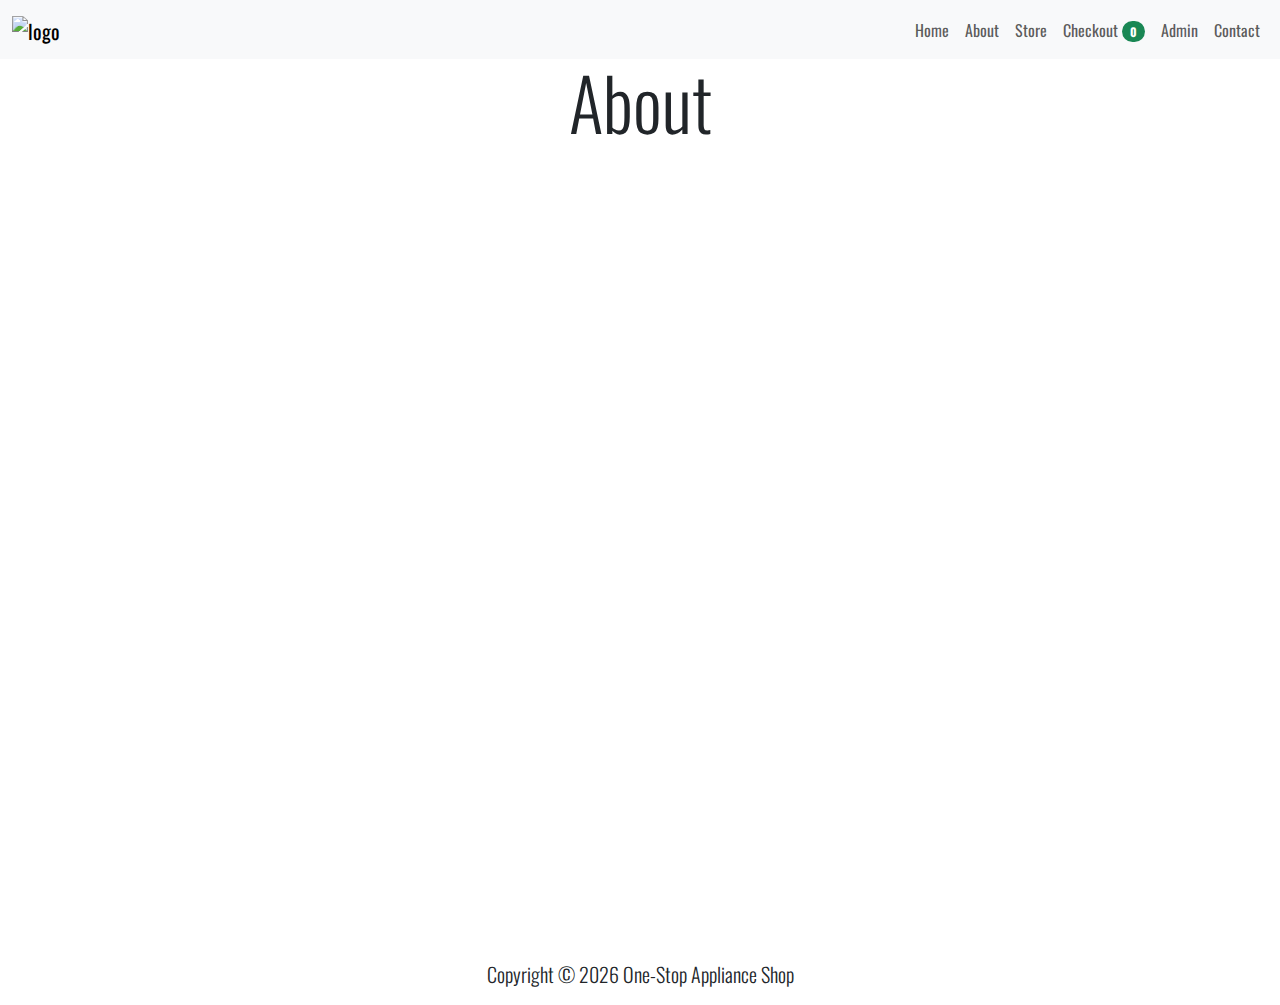
==== html/about.html @ 32304882 "Footer and Js codes added" ====
<!DOCTYPE html>
<html lang="en">
  <head>
    <meta charset="UTF-8" />
    <meta name="viewport" content="width=device-width, initial-scale=1.0" />
    <!-- Favicon -->
    <link
      rel="shortcut icon"
      href="https://shakill23.github.io/"
      type="image/x-icon"
    />
    <!-- Bootstrap's styling -->
    <link
      href="https://cdn.jsdelivr.net/npm/bootstrap@5.3.3/dist/css/bootstrap.min.css"
      rel="stylesheet"
      integrity="sha384-QWTKZyjpPEjISv5WaRU9OFeRpok6YctnYmDr5pNlyT2bRjXh0JMhjY6hW+ALEwIH"
      crossorigin="anonymous"
    />
    <!-- font -->
    <link rel="preconnect" href="https://fonts.googleapis.com" />
    <link rel="preconnect" href="https://fonts.gstatic.com" crossorigin />
    <link
      href="https://fonts.googleapis.com/css2?family=Cactus+Classical+Serif&family=Oswald:wght@200..700&display=swap"
      rel="stylesheet"
    />
    <!-- Custom's styling -->
    <link rel="stylesheet" href="../css/style.css" />
    <title>About</title>
  </head>

  <body>
    <nav class="navbar navbar-expand-lg bg-body-tertiary sticky-top">
      <div class="container-fluid">
        <a class="navbar-brand" href="../index.html">
          <img src="https://shakill23.github.io/" alt="logo" loading="lazy" />
        </a>
        <button
          class="navbar-toggler"
          type="button"
          data-bs-toggle="collapse"
          data-bs-target="#navbarSupportedContent"
          aria-controls="navbarSupportedContent"
          aria-expanded="false"
          aria-label="Toggle navigation"
        >
          <span class="navbar-toggler-icon"></span>
        </button>
        <div class="collapse navbar-collapse" id="navbarSupportedContent">
          <ul class="navbar-nav ms-auto mb-2 mb-lg-0">
            <li class="nav-item">
              <a class="nav-link" href="../index.html">Home</a>
            </li>
            <li class="nav-item">
              <a class="nav-link" href="./about.html">About</a>
            </li>
            <li class="nav-item">
              <a class="nav-link" href="./product.html">Store</a>
            </li>
            <li class="nav-item">
              <a class="nav-link" href="./checkout.html"
                >Checkout
                <span class="badge rounded-pill bg-success" counter> 0 </span>
              </a>
            </li>
            <li class="nav-item">
              <a class="nav-link" href="./admin.html">Admin</a>
            </li>
            <li class="nav-item">
              <a class="nav-link" href="./contact.html">Contact</a>
            </li>
          </ul>
        </div>
      </div>
    </nav>
    <main class="container-fluid">
      <div class="row">
        <h2 class="display-2">About</h2>
      </div>
    </main>
    <footer class="container-fluid">
      <div class="row">
        <p class="lead">
          Copyright &copy;
          <span currentYear></span> One-Stop Appliance Shop
        </p>
      </div>
    </footer>
    <!-- Bootstrap's script -->
    <script
      src="https://cdn.jsdelivr.net/npm/bootstrap@5.3.3/dist/js/bootstrap.bundle.min.js"
      integrity="sha384-YvpcrYf0tY3lHB60NNkmXc5s9fDVZLESaAA55NDzOxhy9GkcIdslK1eN7N6jIeHz"
      crossorigin="anonymous"
    ></script>
    <!-- Custom's script -->
    <script>
      // year
      document.querySelector("[currentYear]").textContent =
        new Date().getUTCFullYear();
    </script>
  </body>
</html>
---- css/style.css ----
*,
*::after,
*::before {
    margin: 0;
    padding: 0;
    box-sizing: border-box;
}

::-webkit-scrollbar {
    display: none;
}


/* navbar */
.navbar {

    & img[alt='logo'] {
        width: 5rem;
    }
}

/* font */
@import url('https://fonts.googleapis.com/css2?family=Cactus+Classical+Serif&family=Oswald:wght@200..700&display=swap');

body {
    font-family: "Oswald", sans-serif;
  }



.card {
    width: 18rem;

    & img {
        object-fit: contain;
        padding-block: .2rem;
    }

    & .card-body {
        display: grid;
        grid-template-rows: subgrid;
        grid-row: span 4;
    }
}

@media screen and (width < 768px) {

    :is(.col) {
        padding-block: .2rem;

        & button {
            width: 100%;
        }
    }
}

/* All the images */
img {
    aspect-ratio: 1;
    object-fit: cover;
    object-position: center;
}

/* text-align: center */
:is(h2, footer p) {
    text-align: center;
}

/* display -> grid */
:is(body, .card) {
    display: grid;
}

/* Number of rows */
:is(body) {
    grid-template-rows: auto minmax(100dvh, 100%) auto;
}
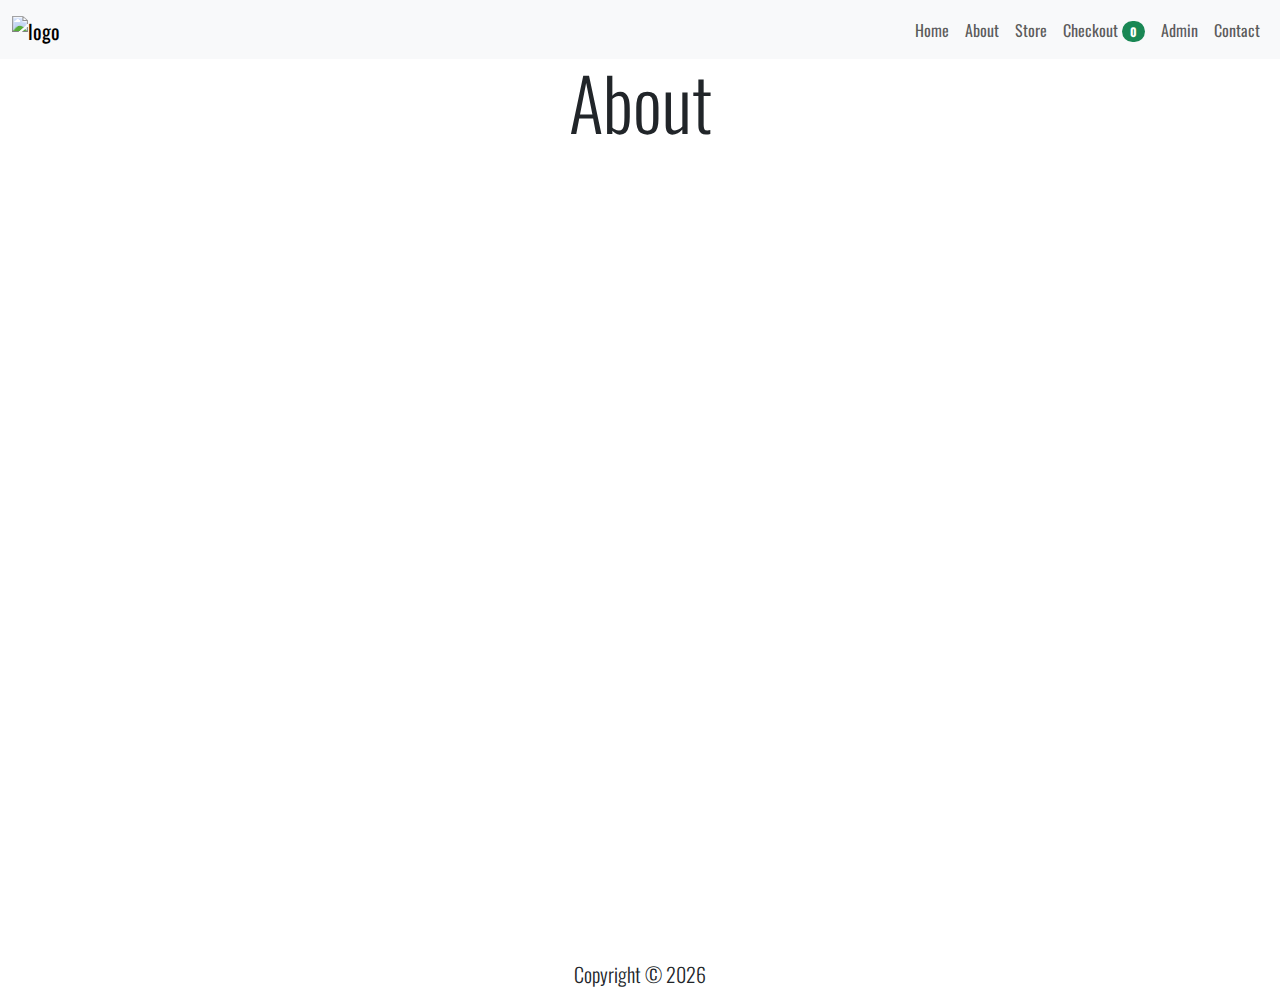
==== commit e687069a: "Js functionality Added and fixed logos" ====
--- a/html/about.html
+++ b/html/about.html
@@ -6,7 +6,7 @@
     <!-- Favicon -->
     <link
       rel="shortcut icon"
-      href="https://shakill23.github.io/"
+      href="https://shakill23.github.io/allImages/images/sdLogo.png"
       type="image/x-icon"
     />
     <!-- Bootstrap's styling -->
@@ -32,7 +32,7 @@
     <nav class="navbar navbar-expand-lg bg-body-tertiary sticky-top">
       <div class="container-fluid">
         <a class="navbar-brand" href="../index.html">
-          <img src="https://shakill23.github.io/" alt="logo" loading="lazy" />
+          <img src="https://shakill23.github.io/allImages/images/sdLogo.png" alt="logo" loading="lazy" />
         </a>
         <button
           class="navbar-toggler"
@@ -81,7 +81,7 @@
       <div class="row">
         <p class="lead">
           Copyright &copy;
-          <span currentYear></span> One-Stop Appliance Shop
+          <span year></span>
         </p>
       </div>
     </footer>
@@ -94,8 +94,16 @@
     <!-- Custom's script -->
     <script>
       // year
-      document.querySelector("[currentYear]").textContent =
+      document.querySelector("[year]").textContent =
         new Date().getUTCFullYear();
+
+      window.onload = () => {
+        document.querySelector("[counter]").textContent = JSON.parse(
+          localStorage.getItem("checkout")
+        )
+          ? JSON.parse(localStorage.getItem("checkout")).length
+          : 0;
+      };
     </script>
   </body>
 </html>
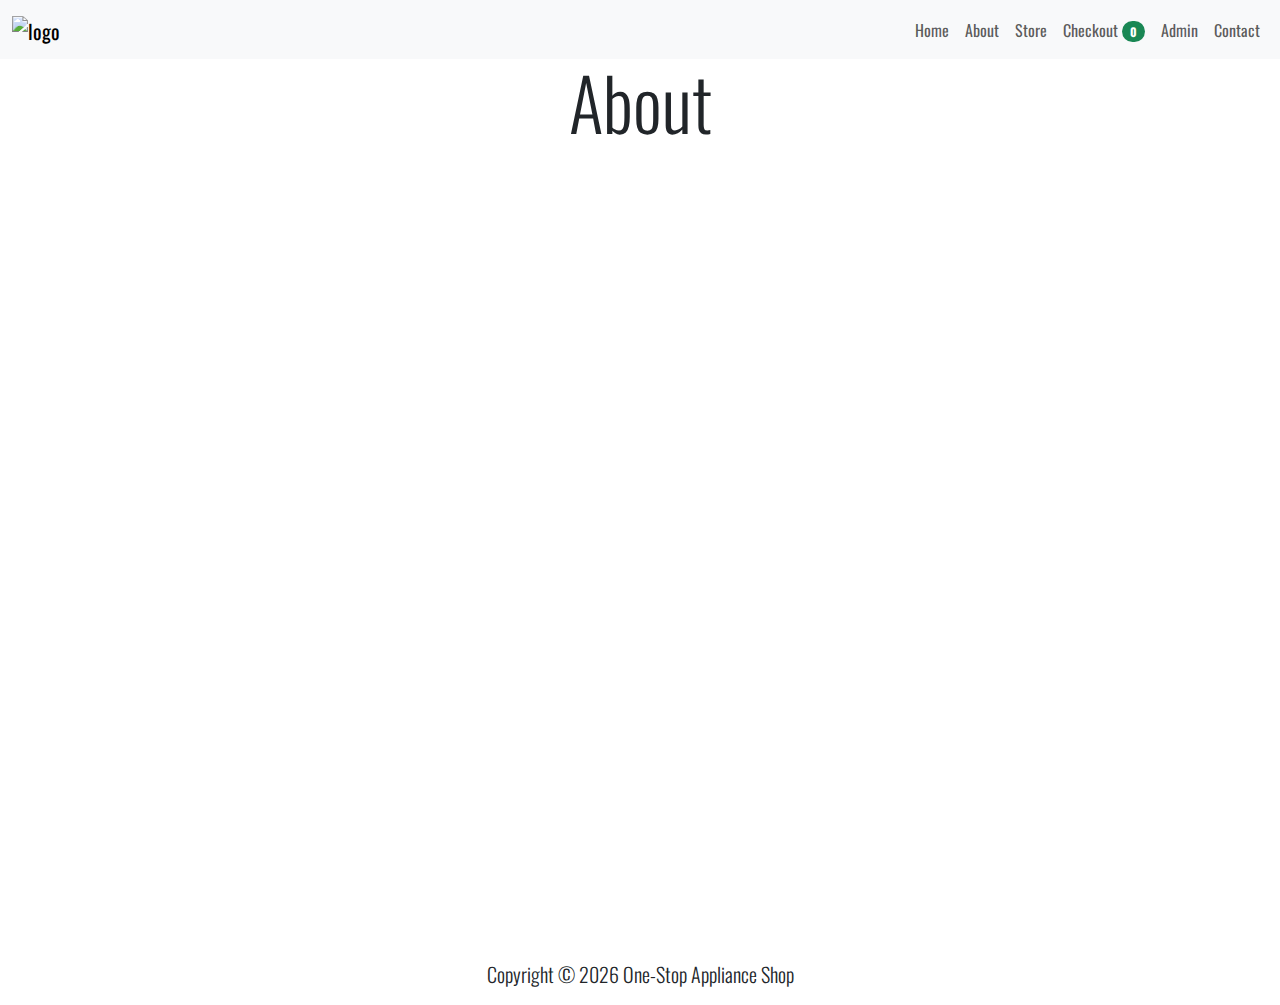
==== commit a1113258: "Js functionality Added and fixed logos" ====
--- a/html/about.html
+++ b/html/about.html
@@ -32,7 +32,11 @@
     <nav class="navbar navbar-expand-lg bg-body-tertiary sticky-top">
       <div class="container-fluid">
         <a class="navbar-brand" href="../index.html">
-          <img src="https://shakill23.github.io/allImages/images/sdLogo.png" alt="logo" loading="lazy" />
+          <img
+            src="https://shakill23.github.io/allImages/images/sdLogo.png"
+            alt="logo"
+            loading="lazy"
+          />
         </a>
         <button
           class="navbar-toggler"
@@ -81,7 +85,7 @@
       <div class="row">
         <p class="lead">
           Copyright &copy;
-          <span year></span>
+          <span year></span> One-Stop Appliance Shop
         </p>
       </div>
     </footer>
@@ -97,6 +101,7 @@
       document.querySelector("[year]").textContent =
         new Date().getUTCFullYear();
 
+        // counter
       window.onload = () => {
         document.querySelector("[counter]").textContent = JSON.parse(
           localStorage.getItem("checkout")
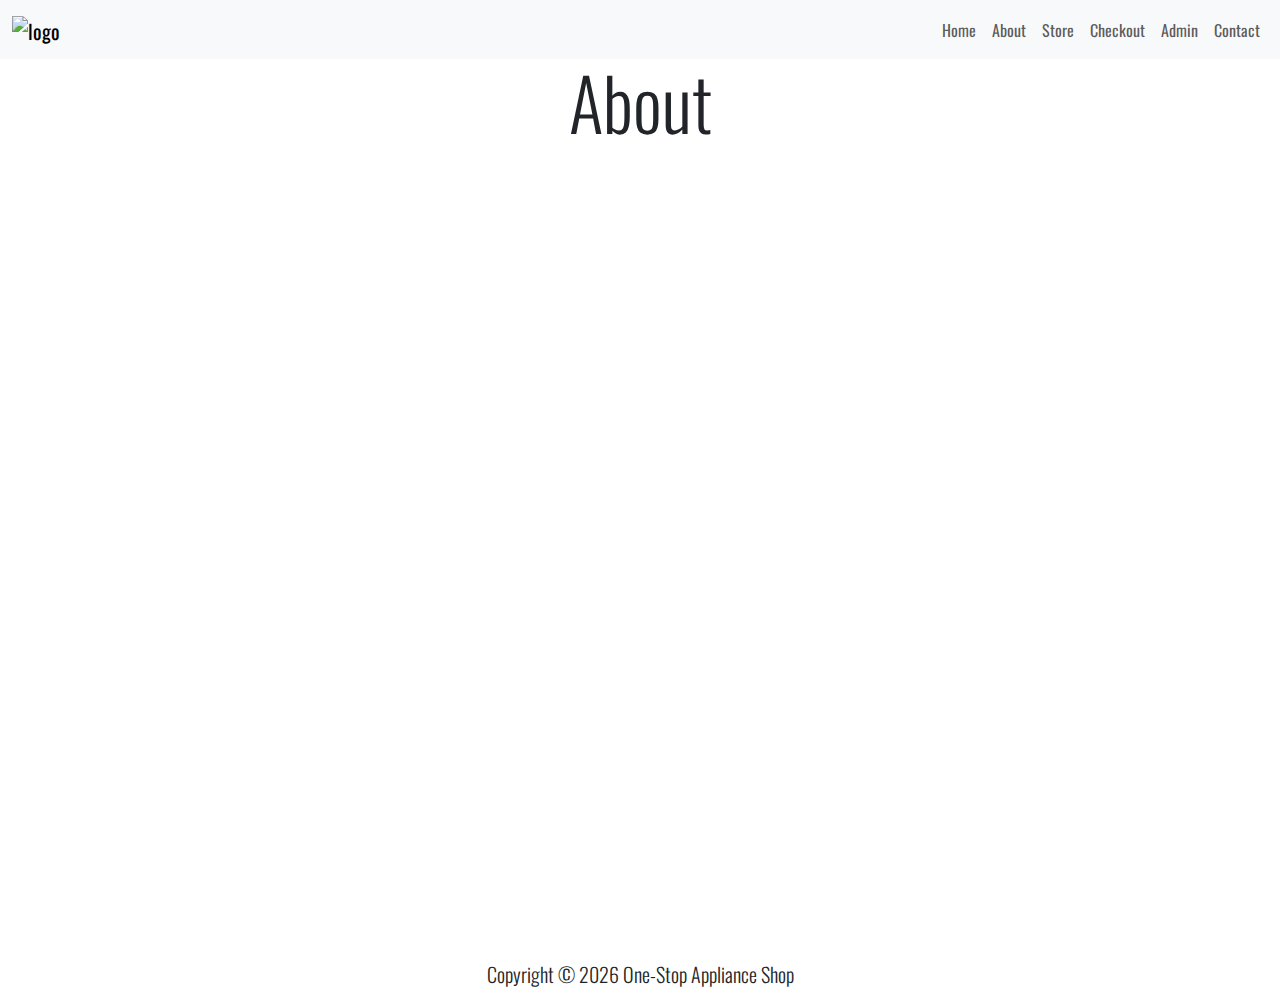
==== commit 42ece3b2: "Fixed some errors and Modified checkout" ====
--- a/html/about.html
+++ b/html/about.html
@@ -63,7 +63,7 @@
             <li class="nav-item">
               <a class="nav-link" href="./checkout.html"
                 >Checkout
-                <span class="badge rounded-pill bg-success" counter> 0 </span>
+                <!-- <span class="badge rounded-pill bg-success" counter> 0 </span> -->
               </a>
             </li>
             <li class="nav-item">
@@ -101,7 +101,7 @@
       document.querySelector("[year]").textContent =
         new Date().getUTCFullYear();
 
-        // counter
+        
       window.onload = () => {
         document.querySelector("[counter]").textContent = JSON.parse(
           localStorage.getItem("checkout")
--- a/css/style.css
+++ b/css/style.css
@@ -25,8 +25,6 @@
 body {
     font-family: "Oswald", sans-serif;
   }
-
-
 
 .card {
     width: 18rem;
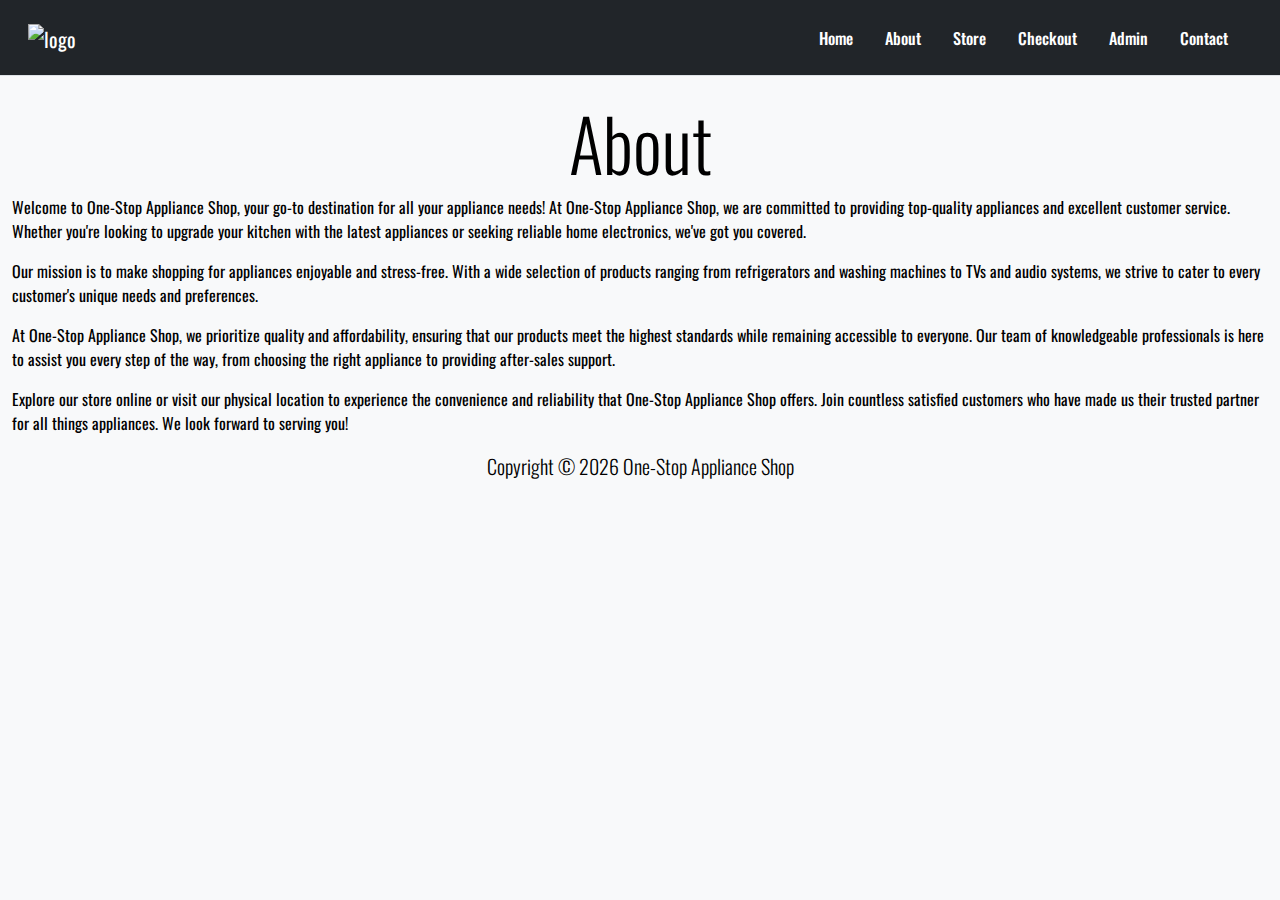
==== commit a4a413d2: "Modified and fixed errors" ====
--- a/html/about.html
+++ b/html/about.html
@@ -29,7 +29,7 @@
   </head>
 
   <body>
-    <nav class="navbar navbar-expand-lg bg-body-tertiary sticky-top">
+    <nav class="navbar navbar-expand-lg navbar-dark bg-dark sticky-top">
       <div class="container-fluid">
         <a class="navbar-brand" href="../index.html">
           <img
@@ -76,11 +76,15 @@
         </div>
       </div>
     </nav>
-    <main class="container-fluid">
+    <main class="container-fluid mt-4">
       <div class="row">
-        <h2 class="display-2">About</h2>
+          <h2 class="display-2">About</h2>
+          <p>Welcome to One-Stop Appliance Shop, your go-to destination for all your appliance needs! At One-Stop Appliance Shop, we are committed to providing top-quality appliances and excellent customer service. Whether you're looking to upgrade your kitchen with the latest appliances or seeking reliable home electronics, we've got you covered.</p>
+          <p>Our mission is to make shopping for appliances enjoyable and stress-free. With a wide selection of products ranging from refrigerators and washing machines to TVs and audio systems, we strive to cater to every customer's unique needs and preferences.</p>
+          <p>At One-Stop Appliance Shop, we prioritize quality and affordability, ensuring that our products meet the highest standards while remaining accessible to everyone. Our team of knowledgeable professionals is here to assist you every step of the way, from choosing the right appliance to providing after-sales support.</p>
+          <p>Explore our store online or visit our physical location to experience the convenience and reliability that One-Stop Appliance Shop offers. Join countless satisfied customers who have made us their trusted partner for all things appliances. We look forward to serving you!</p>
       </div>
-    </main>
+  </main>
     <footer class="container-fluid">
       <div class="row">
         <p class="lead">
@@ -101,14 +105,16 @@
       document.querySelector("[year]").textContent =
         new Date().getUTCFullYear();
 
-        
-      window.onload = () => {
-        document.querySelector("[counter]").textContent = JSON.parse(
-          localStorage.getItem("checkout")
-        )
-          ? JSON.parse(localStorage.getItem("checkout")).length
-          : 0;
-      };
+         // active class to nav link
+const currentLocation = location.href;
+const menuItem = document.querySelectorAll('.nav-link');
+const menuLength = menuItem.length;
+
+for (let i = 0; i < menuLength; i++) {
+    if (menuItem[i].href === currentLocation) {
+        menuItem[i].classList.add('is-active');
+    }
+}
     </script>
   </body>
 </html>
--- a/css/style.css
+++ b/css/style.css
@@ -10,67 +10,64 @@
     display: none;
 }
 
-
-/* navbar */
-.navbar {
-
-    & img[alt='logo'] {
-        width: 5rem;
-    }
-}
-
-/* font */
+/* Font */
 @import url('https://fonts.googleapis.com/css2?family=Cactus+Classical+Serif&family=Oswald:wght@200..700&display=swap');
 
 body {
     font-family: "Oswald", sans-serif;
-  }
+    background-color: #F8F9FA; 
+    color: #000000; 
+}
 
-.card {
-    width: 18rem;
+/* Navbar */
+.navbar {
+    background-color: #343A40; 
+    padding: 1rem;
+    border-bottom: 1px solid #dee2e6; 
+}
 
-    & img {
-        object-fit: contain;
-        padding-block: .2rem;
-    }
+.navbar img[alt='logo'] {
+    width: 5rem;
+}
 
-    & .card-body {
-        display: grid;
-        grid-template-rows: subgrid;
-        grid-row: span 4;
+.navbar-toggler {
+    border: none;
+}
+
+.navbar-toggler-icon {
+    color: #00b67f;
+}
+
+.navbar-nav .nav-link {
+    color: #ffffff; 
+    font-weight: 500;
+    margin-right: 1rem;
+    transition: color 0.3s ease-in-out, background-color 0.3s ease-in-out;
+}
+
+.navbar-nav .nav-link:hover,
+.navbar-nav .nav-link:focus {
+    color: #00b67f; 
+    background-color: rgba(0, 123, 255, 0.1); 
+}
+
+.navbar-nav .nav-link.active {
+    color: #00b67f; 
+    font-weight: 700; 
+}
+
+h2, footer p {
+    text-align: center;
+    color: #000000; 
+}
+
+.vh-100 {
+    height: 100vh;
+}
+
+@media (max-width: 767px) {
+    .navbar-nav .nav-link {
+        margin-right: 0;
+        margin-bottom: 0.5rem;
     }
 }
-
-@media screen and (width < 768px) {
-
-    :is(.col) {
-        padding-block: .2rem;
-
-        & button {
-            width: 100%;
-        }
-    }
-}
-
-/* All the images */
-img {
-    aspect-ratio: 1;
-    object-fit: cover;
-    object-position: center;
-}
-
-/* text-align: center */
-:is(h2, footer p) {
-    text-align: center;
-}
-
-/* display -> grid */
-:is(body, .card) {
-    display: grid;
-}
-
-/* Number of rows */
-:is(body) {
-    grid-template-rows: auto minmax(100dvh, 100%) auto;
-}
-
